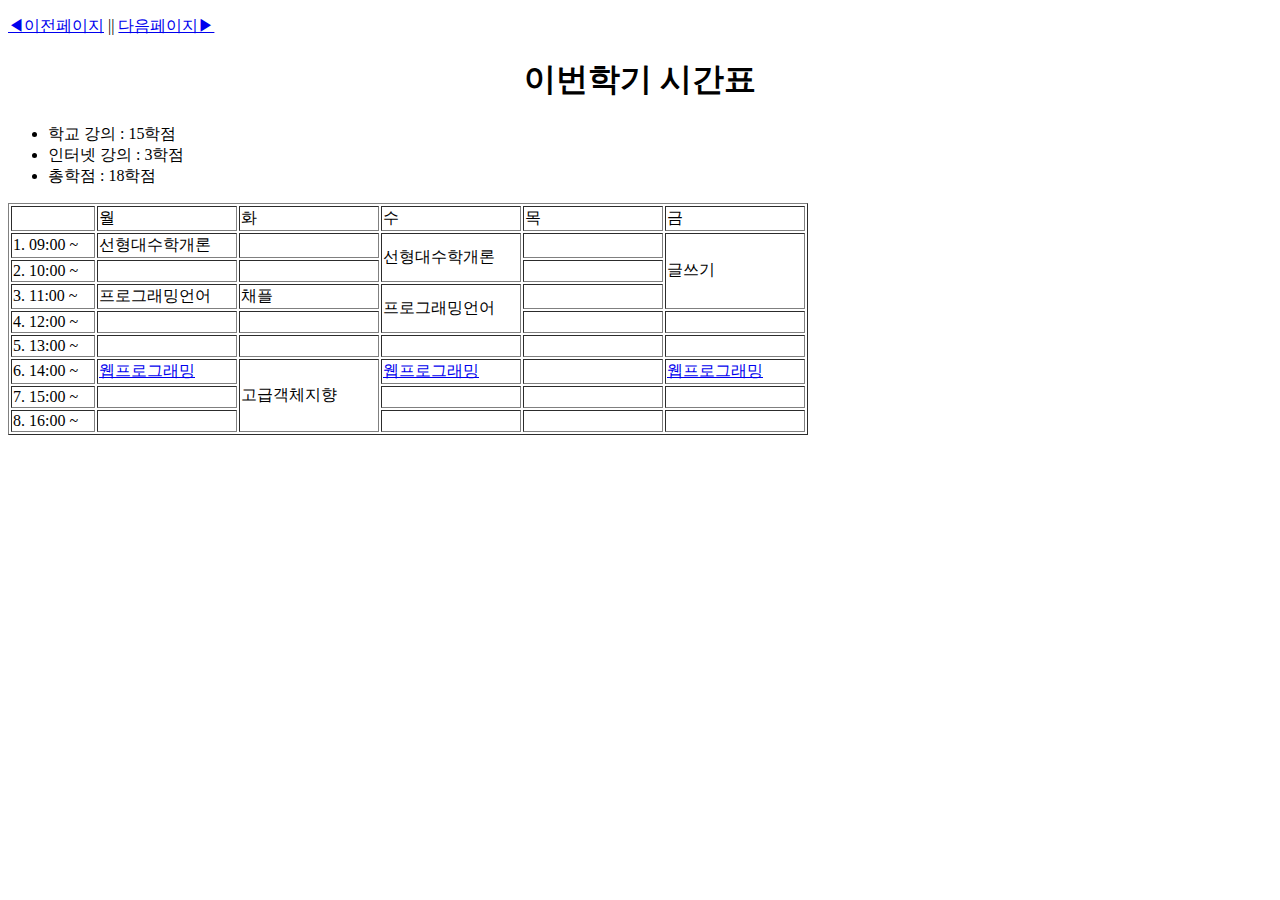
==== index2.html @ 28860a56 "create my file" ====
<!DOCTYPE html>
<html lang = "ko">
<head>
	<meta charset="utf-8">
	<title>2번 페이지</title>
</head>
<body>
	<p>
<a href ="index.html">◀이전페이지</a> || <a href ="index3.html">다음페이지▶</a>
</p>
	<h1 style ="text-align:center">이번학기 시간표</h1>
<div>
	<ul>
		<li>학교 강의 : 15학점</li>
		<li>인터넷 강의 : 3학점</li>
		<li>총학점 : 18학점</li>
	</ul>
	<table border="1">
		<tr>
			<td>
				&nbsp;&nbsp;&nbsp;&nbsp;&nbsp;&nbsp;&nbsp;&nbsp;&nbsp;&nbsp;&nbsp;&nbsp;&nbsp;&nbsp;&nbsp;&nbsp;&nbsp;&nbsp;&nbsp;&nbsp;
		</td>
		<td>
			월&nbsp;&nbsp;&nbsp;&nbsp;&nbsp;&nbsp;&nbsp;&nbsp;&nbsp;&nbsp;&nbsp;&nbsp;&nbsp;&nbsp;&nbsp;&nbsp;&nbsp;&nbsp;&nbsp;&nbsp;&nbsp;&nbsp;&nbsp;&nbsp;&nbsp;&nbsp;&nbsp;&nbsp;&nbsp;&nbsp;
		</td>
		<td>
			화&nbsp;&nbsp;&nbsp;&nbsp;&nbsp;&nbsp;&nbsp;&nbsp;&nbsp;&nbsp;&nbsp;&nbsp;&nbsp;&nbsp;&nbsp;&nbsp;&nbsp;&nbsp;&nbsp;&nbsp;&nbsp;&nbsp;&nbsp;&nbsp;&nbsp;&nbsp;&nbsp;&nbsp;&nbsp;&nbsp;
		</td>
		<td>
			수&nbsp;&nbsp;&nbsp;&nbsp;&nbsp;&nbsp;&nbsp;&nbsp;&nbsp;&nbsp;&nbsp;&nbsp;&nbsp;&nbsp;&nbsp;&nbsp;&nbsp;&nbsp;&nbsp;&nbsp;&nbsp;&nbsp;&nbsp;&nbsp;&nbsp;&nbsp;&nbsp;&nbsp;&nbsp;&nbsp;
		</td>
		<td>
			목&nbsp;&nbsp;&nbsp;&nbsp;&nbsp;&nbsp;&nbsp;&nbsp;&nbsp;&nbsp;&nbsp;&nbsp;&nbsp;&nbsp;&nbsp;&nbsp;&nbsp;&nbsp;&nbsp;&nbsp;&nbsp;&nbsp;&nbsp;&nbsp;&nbsp;&nbsp;&nbsp;&nbsp;&nbsp;&nbsp;
		</td>
		<td>
			금&nbsp;&nbsp;&nbsp;&nbsp;&nbsp;&nbsp;&nbsp;&nbsp;&nbsp;&nbsp;&nbsp;&nbsp;&nbsp;&nbsp;&nbsp;&nbsp;&nbsp;&nbsp;&nbsp;&nbsp;&nbsp;&nbsp;&nbsp;&nbsp;&nbsp;&nbsp;&nbsp;&nbsp;&nbsp;&nbsp;
		</td>
		</tr>
		<tr>
			<td>
				1. 09:00 ~ 
		</td>
		<td>
			선형대수학개론
		</td>
		<td>
		</td>
		<td rowspan="2">
			선형대수학개론
		</td>
		<td>
		</td>
		<td rowspan="3">
			글쓰기
		</td>
		</tr>
		<tr>
			<td>
				2. 10:00 ~
		</td>
		<td>
		</td>
		<td>
		</td>
		<td>
		</td>
		</tr>
		<tr>
			<td>
				3. 11:00 ~
		</td>
		<td>
			프로그래밍언어
		</td>
		<td>
			채플
		</td>
		<td rowspan="2">
			프로그래밍언어
		</td>
		<td>
		</td>
	</tr>
	<tr>
		<td>
			4. 12:00 ~
		</td>
		<td>
		</td>
		<td>
		</td>
		<td>
		</td>
		<td>
		</td>
	</tr>
	<tr>
		<td>
			5. 13:00 ~
		</td>
		<td>
		</td>
		<td>
		</td>
		<td>
		</td>
		<td>
		</td>
		<td>
		</td>
	</tr>
	<tr>
		<td>
			6. 14:00 ~
		</td>
		<td>
			<a href="http://tahiti.mju.ac.kr" target="_blank">
			웹프로그래밍
		</a>
		</td>
		<td rowspan="3">
			고급객체지향
		</td>
		<td>
			<a href="http://tahiti.mju.ac.kr" target="_blank">
			웹프로그래밍
		</a>
		</td>
		<td>
		</td>
		<td>
			<a href="http://tahiti.mju.ac.kr" target="_blank">
			웹프로그래밍
		</a>
		</td>
	</tr>
	<tr>
		<td>
			7. 15:00 ~
		</td>
		<td>
		</td>
		<td>
		</td>
		<td>
		</td>
		<td>
		</td>
	</tr>
	<tr>
		<td>
			8. 16:00 ~
		</td>
		<td>
		</td>
		<td>
		</td>
		<td>
		</td>
		<td>
		</td>
	</tr>
</table>
</div>
	</body>
	</html>
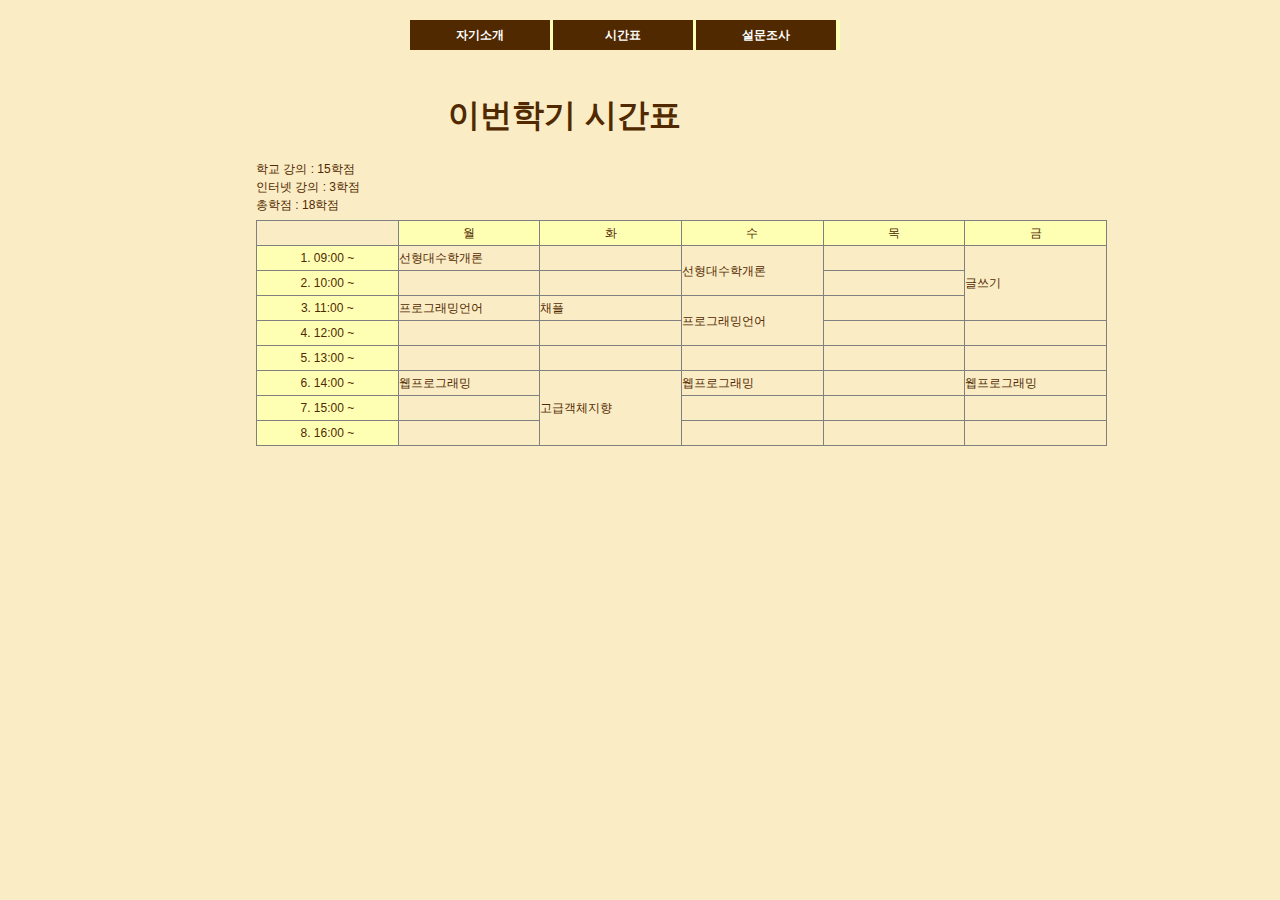
==== commit a8623aef: "과제제출" ====
--- a/index2.html
+++ b/index2.html
@@ -3,59 +3,79 @@
 <head>
 	<meta charset="utf-8">
 	<title>2번 페이지</title>
+	<link href="stylesheet/main.css" rel="stylesheet" type="text/css">
 </head>
 <body>
-	<p>
-<a href ="index.html">◀이전페이지</a> || <a href ="index3.html">다음페이지▶</a>
-</p>
-	<h1 style ="text-align:center">이번학기 시간표</h1>
-<div>
+<div class="navi">
+	<ul>
+	<li>
+		<a href="index.html">자기소개</a>
+	</li>
+	<li>
+		<a href="index2.html">시간표</a>
+	</li>
+	<li>
+		<a href="index3.html">설문조사</a>
+	</li>
+</ul>
+	
+</div>
+	<h1>이번학기 시간표</h1>
+<div id="introTime">
 	<ul>
 		<li>학교 강의 : 15학점</li>
 		<li>인터넷 강의 : 3학점</li>
 		<li>총학점 : 18학점</li>
 	</ul>
+</div>
+<div id="timeTable">
 	<table border="1">
 		<tr>
 			<td>
-				&nbsp;&nbsp;&nbsp;&nbsp;&nbsp;&nbsp;&nbsp;&nbsp;&nbsp;&nbsp;&nbsp;&nbsp;&nbsp;&nbsp;&nbsp;&nbsp;&nbsp;&nbsp;&nbsp;&nbsp;
+				
 		</td>
-		<td>
-			월&nbsp;&nbsp;&nbsp;&nbsp;&nbsp;&nbsp;&nbsp;&nbsp;&nbsp;&nbsp;&nbsp;&nbsp;&nbsp;&nbsp;&nbsp;&nbsp;&nbsp;&nbsp;&nbsp;&nbsp;&nbsp;&nbsp;&nbsp;&nbsp;&nbsp;&nbsp;&nbsp;&nbsp;&nbsp;&nbsp;
+		<td class="day">
+			월
 		</td>
-		<td>
-			화&nbsp;&nbsp;&nbsp;&nbsp;&nbsp;&nbsp;&nbsp;&nbsp;&nbsp;&nbsp;&nbsp;&nbsp;&nbsp;&nbsp;&nbsp;&nbsp;&nbsp;&nbsp;&nbsp;&nbsp;&nbsp;&nbsp;&nbsp;&nbsp;&nbsp;&nbsp;&nbsp;&nbsp;&nbsp;&nbsp;
+		<td class="day">
+			화
 		</td>
-		<td>
-			수&nbsp;&nbsp;&nbsp;&nbsp;&nbsp;&nbsp;&nbsp;&nbsp;&nbsp;&nbsp;&nbsp;&nbsp;&nbsp;&nbsp;&nbsp;&nbsp;&nbsp;&nbsp;&nbsp;&nbsp;&nbsp;&nbsp;&nbsp;&nbsp;&nbsp;&nbsp;&nbsp;&nbsp;&nbsp;&nbsp;
+		<td class="day">
+			수
 		</td>
-		<td>
-			목&nbsp;&nbsp;&nbsp;&nbsp;&nbsp;&nbsp;&nbsp;&nbsp;&nbsp;&nbsp;&nbsp;&nbsp;&nbsp;&nbsp;&nbsp;&nbsp;&nbsp;&nbsp;&nbsp;&nbsp;&nbsp;&nbsp;&nbsp;&nbsp;&nbsp;&nbsp;&nbsp;&nbsp;&nbsp;&nbsp;
+		<td class="day">
+			목
 		</td>
-		<td>
-			금&nbsp;&nbsp;&nbsp;&nbsp;&nbsp;&nbsp;&nbsp;&nbsp;&nbsp;&nbsp;&nbsp;&nbsp;&nbsp;&nbsp;&nbsp;&nbsp;&nbsp;&nbsp;&nbsp;&nbsp;&nbsp;&nbsp;&nbsp;&nbsp;&nbsp;&nbsp;&nbsp;&nbsp;&nbsp;&nbsp;
+		<td class="day">
+			금
 		</td>
 		</tr>
 		<tr>
-			<td>
+			<td class="time">
 				1. 09:00 ~ 
 		</td>
 		<td>
+			<a href="http://home.mju.ac.kr" target="_blank">
 			선형대수학개론
+		</a>
 		</td>
 		<td>
 		</td>
 		<td rowspan="2">
+			<a href="http://home.mju.ac.kr" target="_blank">
 			선형대수학개론
+		</a>
 		</td>
 		<td>
 		</td>
 		<td rowspan="3">
+			<a href="http://home.mju.ac.kr" target="_blank">
 			글쓰기
+		</a>
 		</td>
 		</tr>
 		<tr>
-			<td>
+			<td class="time">
 				2. 10:00 ~
 		</td>
 		<td>
@@ -66,23 +86,29 @@
 		</td>
 		</tr>
 		<tr>
-			<td>
+			<td class="time">
 				3. 11:00 ~
 		</td>
 		<td>
+			<a href="http://home.mju.ac.kr" target="_blank">
 			프로그래밍언어
+		</a>
 		</td>
 		<td>
+			<a href="http://scms.mju.ac.kr" target="_blank">
 			채플
+		</a>
 		</td>
 		<td rowspan="2">
+			<a href="http://home.mju.ac.kr" target="_blank">
 			프로그래밍언어
+		</a>
 		</td>
 		<td>
 		</td>
 	</tr>
 	<tr>
-		<td>
+		<td class="time">
 			4. 12:00 ~
 		</td>
 		<td>
@@ -95,7 +121,7 @@
 		</td>
 	</tr>
 	<tr>
-		<td>
+		<td class="time">
 			5. 13:00 ~
 		</td>
 		<td>
@@ -110,7 +136,7 @@
 		</td>
 	</tr>
 	<tr>
-		<td>
+		<td class="time">
 			6. 14:00 ~
 		</td>
 		<td>
@@ -119,7 +145,9 @@
 		</a>
 		</td>
 		<td rowspan="3">
+			<a href="http://home.mju.ac.kr" target="_blank">
 			고급객체지향
+		</a>
 		</td>
 		<td>
 			<a href="http://tahiti.mju.ac.kr" target="_blank">
@@ -135,7 +163,7 @@
 		</td>
 	</tr>
 	<tr>
-		<td>
+		<td class="time">
 			7. 15:00 ~
 		</td>
 		<td>
@@ -148,7 +176,7 @@
 		</td>
 	</tr>
 	<tr>
-		<td>
+		<td class="time">
 			8. 16:00 ~
 		</td>
 		<td>
--- a/stylesheet/main.css
+++ b/stylesheet/main.css
@@ -0,0 +1,103 @@
+/* Reset CSS: from YUI2: Reset CSS */
+html{color:#502900;
+	background:#FAECC5; 
+	padding:20px 0;
+	font: 12px/18px "돋움", "Malgun Gothic", "굴림", "Gulim", Verdana, Arial, Tahoma;
+}
+
+body,div,dl,dt,dd,ul,ol,li,h1,h2,h3,h4,h5,h6,pre,code,form,fieldset,legend,input,button,textarea,p,blockquote,th,td{margin:0;padding:0;}
+table{border-collapse:collapse;border-spacing:0;}
+fieldset,img{border:0;}
+address,caption,cite,code,dfn,em,strong,th,var,optgroup{font-style:inherit;font-weight:inherit;}
+del,ins{text-decoration:none;}
+li{list-style:none;}
+caption,th{text-align:left;}
+h1,h2,h3,h4,h5,h6{font-size:100%;font-weight:normal;}
+q:before,q:after{content:'';}
+/*
+abbr,acronym{border:0;font-variant:normal;}
+sup{vertical-align:baseline;}
+sub{vertical-align:baseline;}
+legend{color:#000;}
+input,button,textarea,select,optgroup,option{font-family:inherit;font-size:inherit;font-style:inherit;font-weight:inherit;}
+input,button,textarea,select{font-size:100%;}
+*/
+h1 {font-size:32px; 
+	line-height:70px; 
+	font-weight:bold;
+	position: absolute;
+	top : 80px;
+	left : 35%;
+}
+h2 {font-size:12px; line-height:24px; font-weight:bold;}
+a:visited, a:link {color:#502900;text-decoration:none;}
+a:hover, a:active {color:#1B0000;}
+/*navigation menubar */
+div.navi{
+	width:430px; height:30px;background-color:#03497d;
+	position: absolute;
+	left : 32%;
+	background-color:#FFFFB4;
+}
+div.navi ul li{
+	float:left;
+}
+div.navi a{
+	color:#fff; background-color:#502900;
+	display:block;
+	width:120px;
+	text-align:center;
+	padding:0px 10px; 
+	font: bold 12px/30px Tahoma;
+	text-decoration:none;
+	margin-right:3px;
+}
+div.navi a:hover{
+	background-color:#754C00;
+}
+/*index1*/
+#introTable{
+	position: absolute;
+	top : 160px;
+	left : 35%;
+}
+#introTable table{
+	font-size:12px; line-height:24px;  text-align: center;
+}
+td.sub{
+	font-size:12px; line-height:24px; background-color:#FFFFB4;
+
+}
+#call{
+	position: absolute;
+	top : 420px;
+	left : 35%;
+
+}
+/*index2*/
+#introTime{
+	position: absolute;
+	top : 160px;
+	left : 20%;
+}
+#timeTable table{
+	position: absolute;
+	top : 220px;
+	left : 20%;
+	height: 25%;	
+}
+#timeTable td{
+	width: 10%;
+}
+td.day,td.time{
+	text-align: center;
+	font-size:12px;
+	line-height:24px;
+	background-color:#FFFFB4;
+}
+/*index3*/
+#research{
+	position: absolute;
+	top : 220px;
+	left : 35%;
+}
